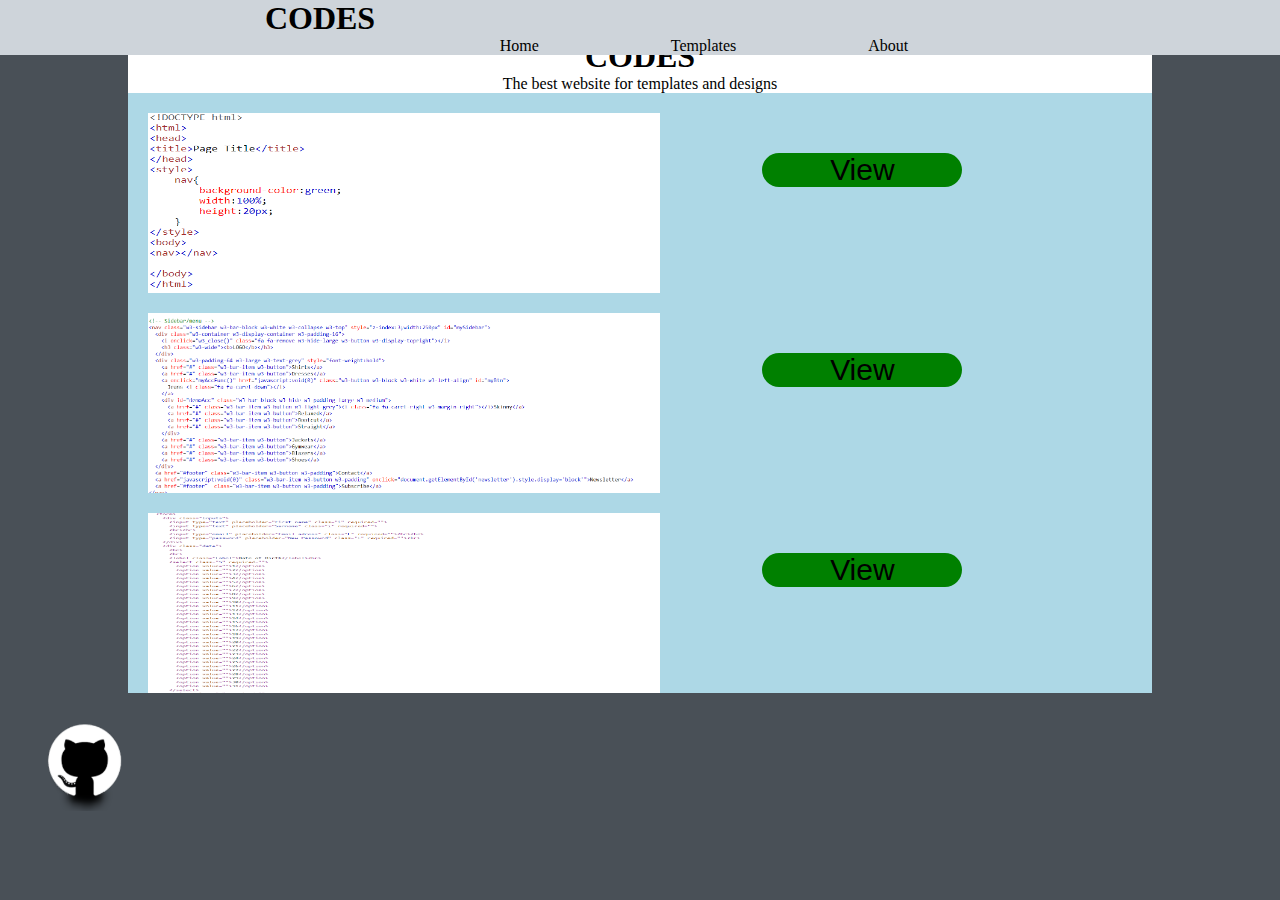
==== index.html @ 566270f7 "Add files via upload" ====
<!DOCTYPE html>
<html lang="en">
<head>
    <meta charset="UTF-8">
    <meta http-equiv="X-UA-Compatible" content="IE=edge">
    <meta name="viewport" content="width=device-width, initial-scale=1.0">
    <link rel="stylesheet" href="home.css">

    <title>Codes</title>
</head>
<body>
   <nav>
    <h1>CODES</h1>
    <a href="#home">Home</a>
    <a href="#examples">Templates</a>
    <a href="#about">About</a>
    
    </nav>
    <div class="div" id="home">
        <h1>CODES</h1>
        <p>The best website for templates and designs</p>
        
    </div>
    
    <div class="div" id="examples">
        <div class="div-example" style="background-color:lightblue; width: 100%; height:200px;display:flex">
            <img src="Nav-bar.png">
            <a href="Nav.html"><button>View</button></a>
        </div>
        <div class="div-example" style="background-color:lightblue; width: 100%; height:200px;display:flex">
            <img src="side-bar.png">
            <a href="side-bar.html"><button>View</button></a>
        </div>
        <div class="div-example" style="background-color:lightblue; width: 100%; height:200px;display:flex">
            <img src="Facbook-register page.png">
            <a href="Facbook-register-page.html"><button>View</button></a>
        </div>
    </div>
    <div class="icon">
        <a href="https://github.com/Bashamega">
        <img src="github icon.png"></a>
    </div>
</body>
</html>
---- home.css ----
*{margin:0;padding:0;}
body{position: relative; background-color: #495057;}
nav{
    display: flex;
    background-color: #ced4da;
    width:100%;
    
    position: fixed;
    top: 0;
    left:0;
    
} 
nav h1{margin-right: 50%;}
nav a{color:black;text-decoration: none;margin-left:10%;}
@media only screen and (max-width: 1500px) {
    nav{
        display: block;
        padding:0;margin:0;
        text-align: center;
    }
    .div-example{
        padding:0;margin:0;
        text-align: center;
   
    }
}
.div-example{

    width:80%;
    background-color:lightblue;  height:100%;display:flex;
}
.div{
    background-color: white;
    margin-left:10%;
   
    width:80%;
}
.div-example img{
    margin-left: 20px;
    margin-right:10%;
    margin-top: 20px;
    width: 50%;
}
#examples button{
    background-color: green;
    margin-top: 60px;
    border:0;
    border-radius: 30px;
    width:200px;
    font-size:30px;
}
#home{text-align: center; margin-top: 3%;}
.icon img{
    position:fixed;
    top:80%;
    left:0%;
    width: 10%;
}
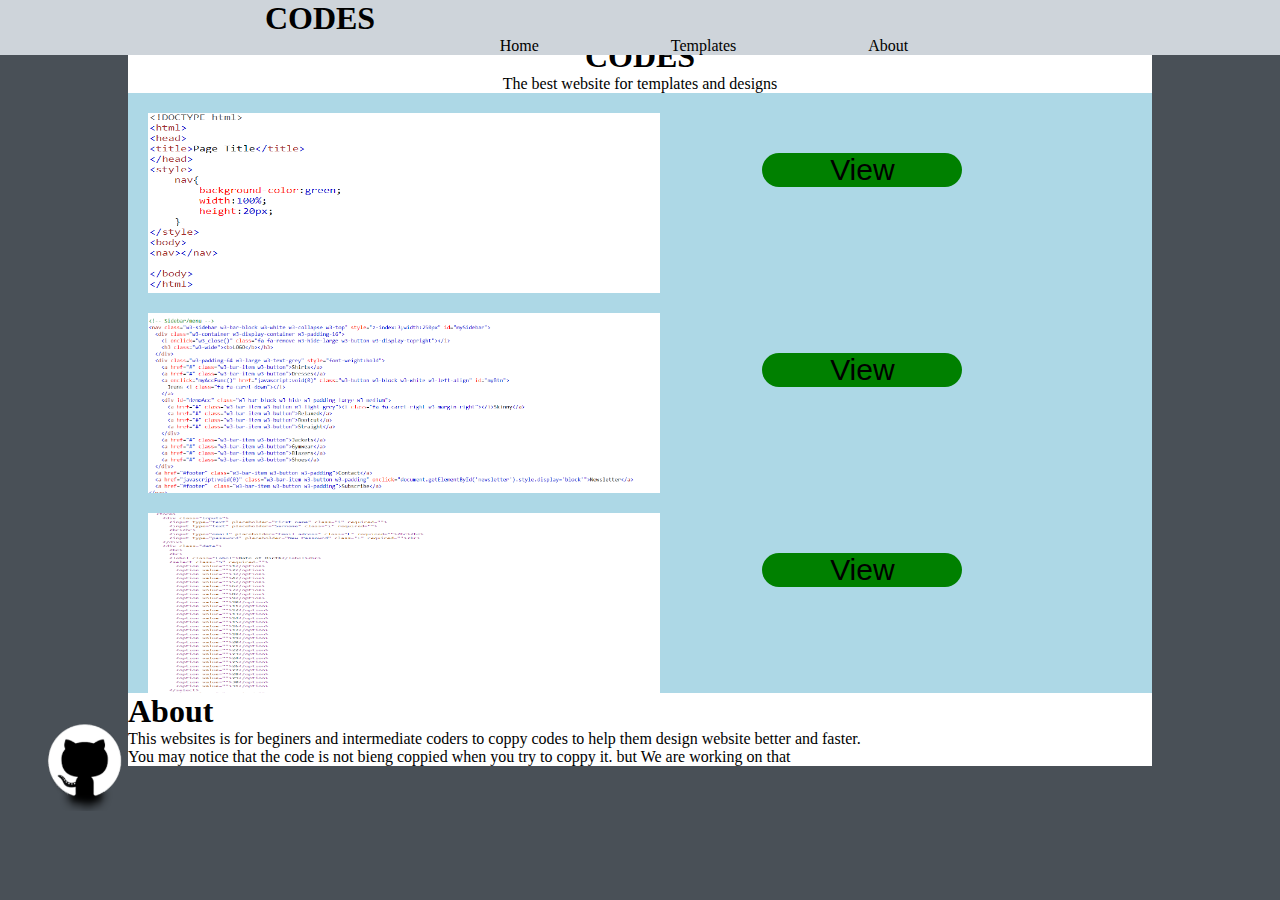
==== commit 9fe612ca: "edit" ====
--- a/index.html
+++ b/index.html
@@ -40,5 +40,11 @@
         <a href="https://github.com/Bashamega">
         <img src="github icon.png"></a>
     </div>
+    <div class="div" id="about">
+        <h1>About</h1>
+        <p>This websites is for beginers and intermediate coders to coppy codes to help them design website better and faster.</p>
+        <p>You may notice that the code is not bieng coppied when you try to coppy it. but We are working on that</p>
+    </div>
+    
 </body>
 </html>